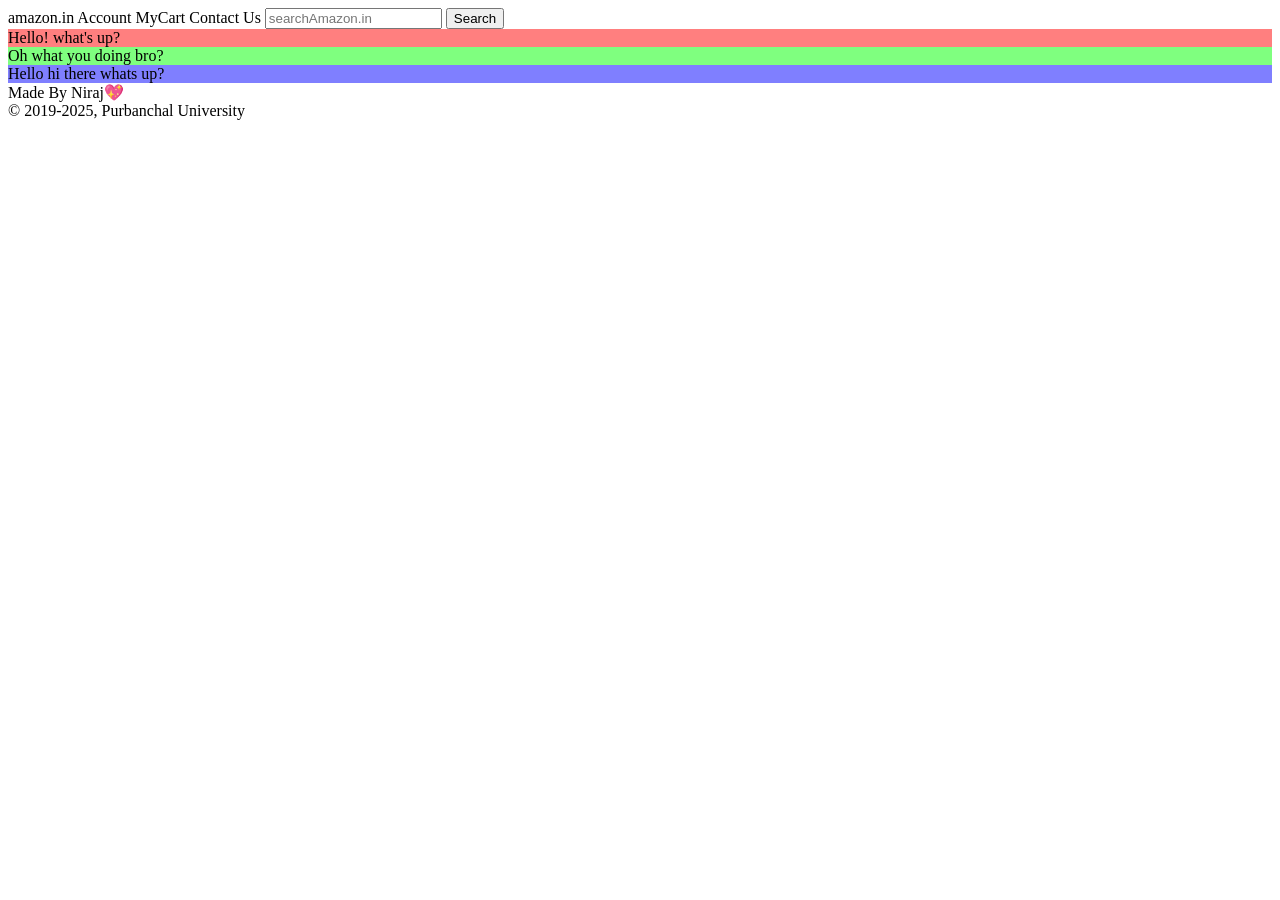
==== csspractice2.html @ bc1ecab2 "Edited file name" ====
<!DOCTYPE html>
<html lang="en">
  <head>
    <meta charset="UTF-8" />
    <meta name="viewport" content="width=device-width, initial-scale=1.0" />
    <title>CSS Level-2</title>
    <link rel="stylesheet" href="/style.css" />
  </head>
  <body>
    <header>
      <div id="navbar">
        <a id="logo">amazon.in</a>
        <a>Account</a>
        <a>MyCart</a>
        <a>Contact Us</a>
        <input placeholder="searchAmazon.in" />
        <button>Search</button>
      </div>
    </header>
    <div id="content">
      <div class="contentBox" style="background-color: rgba(255,0,0,0.5);">Hello! what's up?</div>
      <div class="contentBox" style="background-color: rgba(0,255,0,0.5);">Oh what you doing bro?</div>
      <div class="contentBox" style="background-color: rgba(0,0,255,0.5);">Hello hi there whats up?</div>
    </div>
    <footer>Made By Niraj💖<br>&copy; 2019-2025, Purbanchal University</footer>
  </body>
</html>
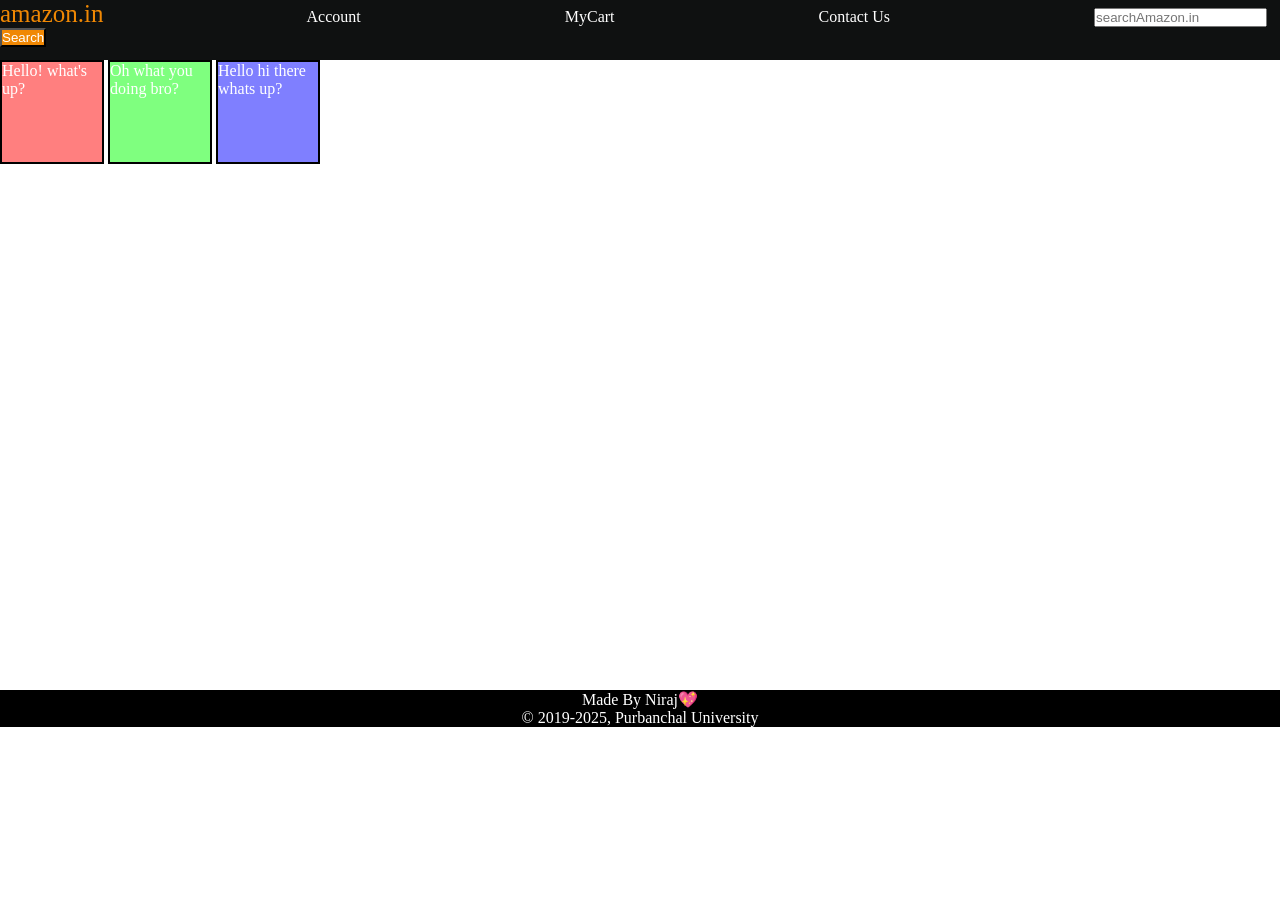
==== commit bb7ad02d: "Modified file" ====
--- a/csspractice2.html
+++ b/csspractice2.html
@@ -4,7 +4,7 @@
     <meta charset="UTF-8" />
     <meta name="viewport" content="width=device-width, initial-scale=1.0" />
     <title>CSS Level-2</title>
-    <link rel="stylesheet" href="/style.css" />
+    <link rel="stylesheet" href="style2.css"/>
   </head>
   <body>
     <header>
--- a/style2.css
+++ b/style2.css
@@ -0,0 +1,40 @@
+*{
+    padding: 0;
+    margin: 0;
+    color: white;
+}
+
+#navbar{
+    height: 60px;
+    background-color: #0f1111;
+}
+
+#logo{
+    font-size: 25px;
+    color: #f08804;
+    
+}
+button{
+    color: white;
+    background-color: #f08804;
+}
+
+a{
+    margin-right: 200px;
+}
+
+.contentBox{
+    width: 100px;
+    height: 100px;
+    border: 2px solid black;
+    display: inline-block;
+}
+#content{
+    height: 630px;
+}
+
+footer{
+    background-color: black;
+    color: white;
+    text-align: center;
+}
